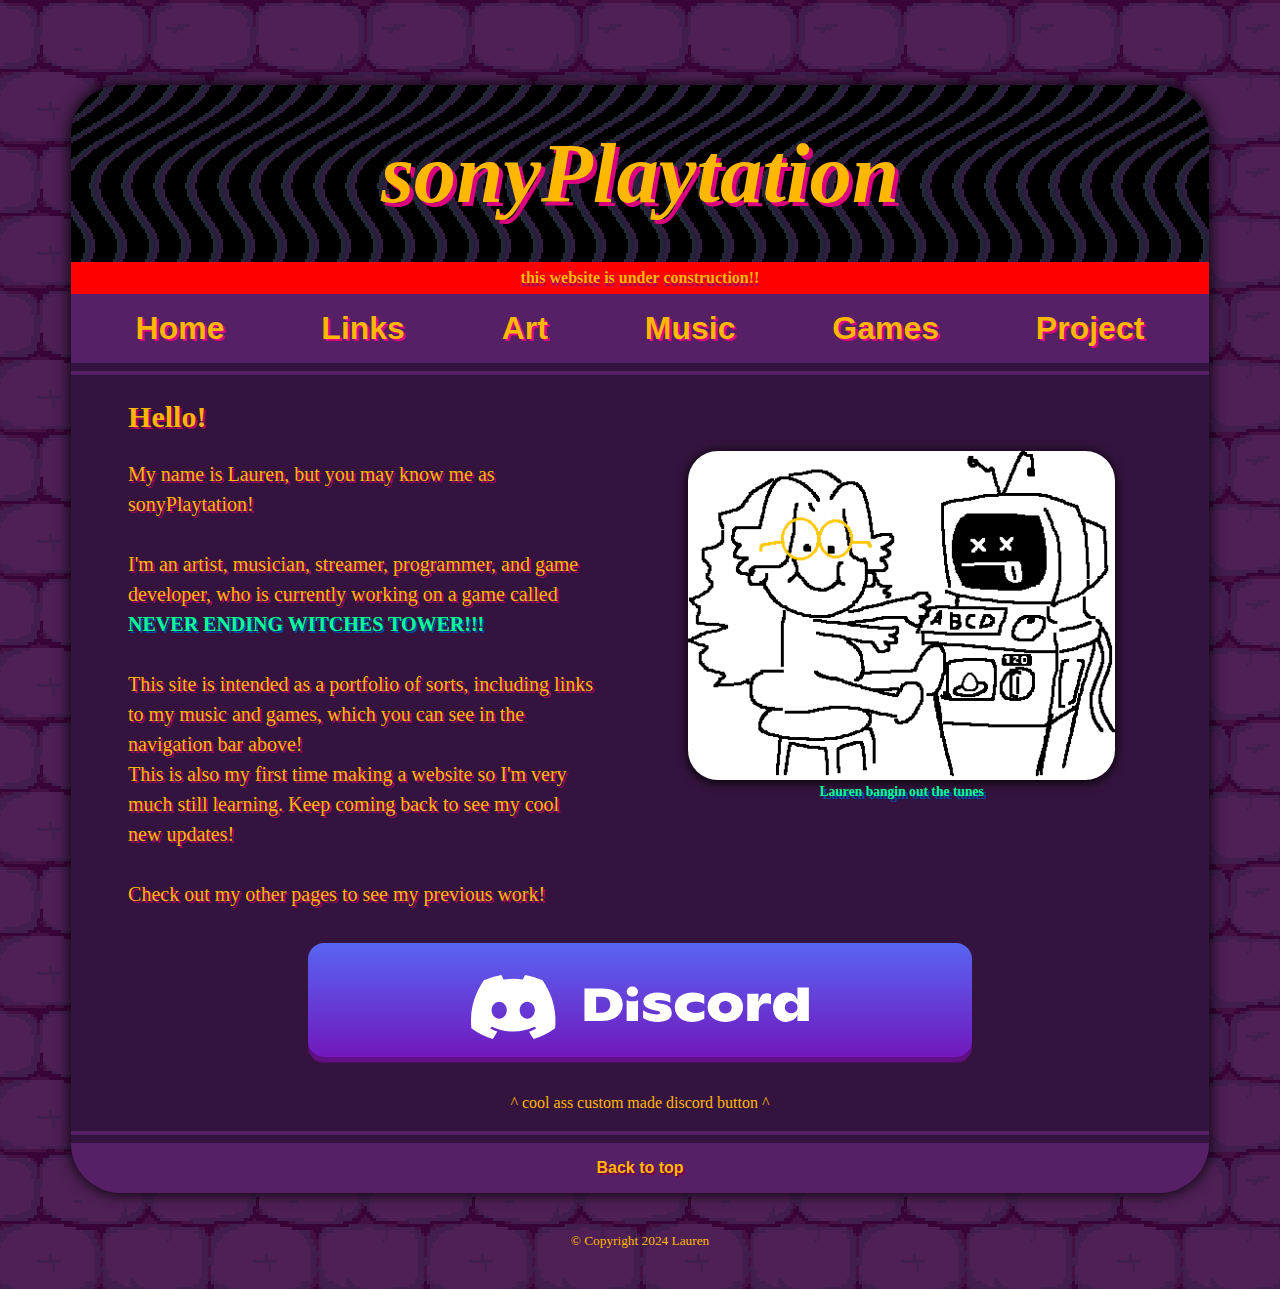
==== index.html @ aa5f5194 "final tweaks for class submission" ====
<!DOCTYPE html>
<html lang="en">
  <head>
    <meta charset="UTF-8">
    <meta name="viewport" content="width=device-width, initial-scale=1.0">
    <title>sonyplaytation OFFICIAL Webzome!</title>
    <link href="style.css" rel="stylesheet" >
  </head>

  <body>
    <main>
        
        <div id="wrapper">
            <div id="herobanner">
                <h1 id="herotext">
                    <em>sonyPlaytation</em>
                </h1>
            </div>

            <h3 class="disclaimer">this website is under construction!!</h3>

            <nav id="headnav">
                <a href="index.html">Home</a>
                <a href="contact.html">Links</a>
                <a href="art.html">Art</a>
                <a href="music.html">Music</a>
                <a href="games.html">Games</a>
                <a href="project.html">Project</a>
            </nav>

            <hr>

            <figure id="img1">
                <img src="images/compy.png" 
                id="compy"
                alt="Newt from Never Ending Witches Tower"
                >
                <figcaption>Lauren bangin out the tunes</figcaption>
            </figure>

            <div id="about">

                <h2>Hello!</h2>
                
                <p>
                    My name is Lauren, but you may know me as sonyPlaytation! <br> <br>
                    I'm an artist, musician, streamer, programmer, and game developer, who is currently 
                    working on a game called <STRONG>NEVER ENDING WITCHES TOWER!!!</STRONG> <br>
                    
                    <br>
                    This site is intended as a portfolio of sorts, including links to my music and games, which you can see in the navigation bar above!<br>
                    This is also my first time making a website so I'm very much still learning. Keep coming back to see my cool new updates!
                    
                     
                    <br> <br>
                    Check out my other pages to see my previous work!
                </p>
             
            </div>

            <a href="https://discord.gg/tBHKdMT7VV">
                <div id="discordBanner"> 
                    
                    <svg xmlns="http://www.w3.org/2000/svg" viewBox="0 0 508.67 96.36"><g fill="#fff"><path d="M170.85,20.2h27.3q9.87,0,16.7,3.08a22.5,22.5,0,0,1,10.21,8.58,23.34,23.34,0,0,1,3.4,12.56A23.24,23.24,0,0,1,224.93,57a23.94,23.94,0,0,1-10.79,8.92q-7.24,3.3-17.95,3.29H170.85Zm25.06,36.54q6.65,0,10.22-3.32a11.8,11.8,0,0,0,3.57-9.07,11.5,11.5,0,0,0-3.18-8.5q-3.2-3.18-9.63-3.19h-8.54V56.74Z"/><path d="M269.34,69.13a37,37,0,0,1-10.22-4.27V53.24a27.77,27.77,0,0,0,9.2,4.38,39.31,39.31,0,0,0,11.17,1.71,8.71,8.71,0,0,0,3.82-.66c.86-.44,1.29-1,1.29-1.58a2.37,2.37,0,0,0-.7-1.75,6.15,6.15,0,0,0-2.73-1.19l-8.4-1.89q-7.22-1.68-10.25-4.65a10.39,10.39,0,0,1-3-7.81,10.37,10.37,0,0,1,2.66-7.07,17.13,17.13,0,0,1,7.56-4.65,36,36,0,0,1,11.48-1.65A43.27,43.27,0,0,1,292,27.69a30.25,30.25,0,0,1,8.12,3.22v11a30,30,0,0,0-7.6-3.11,34,34,0,0,0-8.85-1.16q-6.58,0-6.58,2.24a1.69,1.69,0,0,0,1,1.58,16.14,16.14,0,0,0,3.74,1.08l7,1.26Q295.65,45,299,48t3.36,8.78a11.61,11.61,0,0,1-5.57,10.12Q291.26,70.61,281,70.6A46.41,46.41,0,0,1,269.34,69.13Z"/><path d="M318.9,67.66a21,21,0,0,1-9.07-8,21.59,21.59,0,0,1-3-11.34,20.62,20.62,0,0,1,3.15-11.27,21.16,21.16,0,0,1,9.24-7.8,34.25,34.25,0,0,1,14.56-2.84q10.5,0,17.43,4.41V43.65a21.84,21.84,0,0,0-5.7-2.73,22.65,22.65,0,0,0-7-1.05q-6.51,0-10.19,2.38a7.15,7.15,0,0,0-.1,12.43q3.57,2.41,10.36,2.41a23.91,23.91,0,0,0,6.9-1,25.71,25.71,0,0,0,5.84-2.49V66a34,34,0,0,1-17.85,4.62A32.93,32.93,0,0,1,318.9,67.66Z"/><path d="M368.64,67.66a21.77,21.77,0,0,1-9.25-8,21.14,21.14,0,0,1-3.18-11.41A20.27,20.27,0,0,1,359.39,37a21.42,21.42,0,0,1,9.21-7.74,38.17,38.17,0,0,1,28.7,0,21.25,21.25,0,0,1,9.17,7.7,20.41,20.41,0,0,1,3.15,11.27,21.29,21.29,0,0,1-3.15,11.41,21.51,21.51,0,0,1-9.2,8,36.32,36.32,0,0,1-28.63,0Zm21.27-12.42a9.12,9.12,0,0,0,2.56-6.76,8.87,8.87,0,0,0-2.56-6.68,9.53,9.53,0,0,0-7-2.49,9.67,9.67,0,0,0-7,2.49,8.9,8.9,0,0,0-2.55,6.68,9.15,9.15,0,0,0,2.55,6.76,9.53,9.53,0,0,0,7,2.55A9.4,9.4,0,0,0,389.91,55.24Z"/><path d="M451.69,29V44.14a12.47,12.47,0,0,0-6.93-1.75c-3.73,0-6.61,1.14-8.61,3.4s-3,5.77-3,10.53V69.2H416V28.25h16.8v13q1.4-7.14,4.52-10.53a10.38,10.38,0,0,1,8-3.4A11.71,11.71,0,0,1,451.69,29Z"/><path d="M508.67,18.8V69.2H491.52V60a16.23,16.23,0,0,1-6.62,7.88A20.81,20.81,0,0,1,474,70.6a18.11,18.11,0,0,1-10.15-2.83A18.6,18.6,0,0,1,457.11,60a25.75,25.75,0,0,1-2.34-11.17,24.87,24.87,0,0,1,2.48-11.55,19.43,19.43,0,0,1,7.21-8,19.85,19.85,0,0,1,10.61-2.87q12.24,0,16.45,10.64V18.8ZM489,55a8.83,8.83,0,0,0,2.63-6.62A8.42,8.42,0,0,0,489,42a11,11,0,0,0-13.89,0,8.55,8.55,0,0,0-2.59,6.47A8.67,8.67,0,0,0,475.14,55,9.42,9.42,0,0,0,482,57.51,9.56,9.56,0,0,0,489,55Z"/><path d="M107.7,8.07A105.15,105.15,0,0,0,81.47,0a72.06,72.06,0,0,0-3.36,6.83A97.68,97.68,0,0,0,49,6.83,72.37,72.37,0,0,0,45.64,0,105.89,105.89,0,0,0,19.39,8.09C2.79,32.65-1.71,56.6.54,80.21h0A105.73,105.73,0,0,0,32.71,96.36,77.7,77.7,0,0,0,39.6,85.25a68.42,68.42,0,0,1-10.85-5.18c.91-.66,1.8-1.34,2.66-2a75.57,75.57,0,0,0,64.32,0c.87.71,1.76,1.39,2.66,2a68.68,68.68,0,0,1-10.87,5.19,77,77,0,0,0,6.89,11.1A105.25,105.25,0,0,0,126.6,80.22h0C129.24,52.84,122.09,29.11,107.7,8.07ZM42.45,65.69C36.18,65.69,31,60,31,53s5-12.74,11.43-12.74S54,46,53.89,53,48.84,65.69,42.45,65.69Zm42.24,0C78.41,65.69,73.25,60,73.25,53s5-12.74,11.44-12.74S96.23,46,96.12,53,91.08,65.69,84.69,65.69Z"/><ellipse cx="242.92" cy="24.93" rx="8.55" ry="7.68"/><path d="M234.36,37.9a22.08,22.08,0,0,0,17.11,0V69.42H234.36Z"/></g></svg>
                    
                </div>
               
            </a>
            
            <p>^ cool ass custom made discord button ^</p>

            <hr>
            
            <footer>
                <nav>
                    <a href="#top">Back to top</a>
                </nav>
            </footer>
            
        </div>
    </main>
    <small id="copyright">&copy; Copyright 2024 Lauren</small>
  </body>
</html>
---- style.css ----
:root
{
    /*COLORS*/
    --menu-trim: #562067;
    --text-main: #ffb700;
    --text-shadow: #770045;
    --link-shadow: #da007f;
}

body
{
    background-color: #230f27;
    background-image: url("images/brickBG_big.png");
    background-position-x: center;
}

hr{
    border: 2px solid var(--menu-trim);
}

main{
    border-radius:50px;
    
    color: var(--text-main);
    font-family: Verdana;
    font-size: 1em;
    margin-left: 5%;
    margin-right: 5%;
    
    box-shadow: 0px 0px 1em #000000;
    min-width: 400px;
    padding-bottom: 0px;
  }

.disclaimer{
    margin: 0;
    font-size: 1em;
    background-color: red;
    text-shadow: 0px 3px 0px #a40060;
    line-height: 2em;
}

#herobanner
{
    font-size:2.65em;
    border-top-left-radius:50px;
    border-top-right-radius:50px;
    background-color: #562067;
    background-image: url("images/wavy.gif");
    padding: 0.5em;
    
    font-weight: bold;
    margin-top:2em;
    margin-bottom: 0px;
}

#herotext
{
    color: var(--text-main);
    text-shadow: 4px 4px 0 var(--link-shadow);
    transform: rotate(0deg);
    line-height: 0.25em;

    transition: transform 5s ease-in-out, 
                text-shadow 5s ease-in-out,
                color 5s ease-in-out;
}

#herotext:hover
{
    color: var(--text-main);
    text-shadow: 6px 6px 0 var(--link-shadow);
    transform: rotate(5deg);

    transition: transform 5s ease-in-out, 
                text-shadow 5s ease-in-out,
                color 5s ease-in-out;
    
}

h1 em
{
    width:100%;
    text-align: center;
}

h3
{
    text-align: center;
}

.artDesc
{
    font-size: 1.3em;
    text-align: center;
    margin-bottom: 1em;
}

#wrapper
{
    border-radius:50px;
    background-color:#34143e;
    text-align: center;
    max-width: 100%;
}

#headnav{
    padding: 1em;
    background-color: var(--menu-trim);
}

#headnav a
{
    font-size: 2em;
    font-weight: bold;
    text-decoration: none;
    text-shadow: 2px 2px 0 var(--link-shadow);

    transform: scale(1);   
    transition: transform 0.25s ease-in-out;
}

#headnav a:hover{
    /*rotate: 360deg;
    transition: rotate 0.35s ease-in-out;*/
    
    transform: scale(1.25);
    transition: transform 0.5s ease-in-out;
}

#artnav{
    position: sticky;
    top: 0;
    padding: 1em;
    background-color:#562067;
    z-index: 999;
    box-shadow: 0px 5px 1em black;
}

#artnav a
{
    font-size: 2em;
    font-weight: bold;
    text-decoration: none;
}

#about
{
    font-size: 1.25em;
    padding-left: 5%;
    text-align: left;
    text-shadow: 2px 2px 0 rgb(164, 0, 96);
    width: 50%;
    max-width: 50%;
}

p{  line-height: 1.5em; }

#subheader{
    margin: auto;
    max-width: 95%;
    padding-bottom: 1.5em; 
}

p strong{
    color: #00ff95;
    text-shadow: 2px 2px 0 rgb(0, 74, 164);
}

#img1{
    float:right;    
    width: 50%;
    margin: auto 2%;
    margin-top: 5em;
    font-size: 0.85em;
    font-weight: bold;
    color: #00ff95;
    text-shadow: 3px 3px 0 rgb(0, 74, 164);
}

#compy{
    width: 75%;
    max-width: 700px;
    border-radius: 30px;
    box-shadow: 0px 0.1em 0.75em black
}

footer{
    border-bottom-left-radius:50px;
    border-bottom-right-radius:50px;
    background-color: var(--menu-trim);
    padding: 1em;
}

a{
    color: var(--text-main);
    text-shadow: 2px 2px 0 var(--text-shadow);
    font-family:Verdana, Geneva, Tahoma, sans-serif;
    font-weight: bold;
    text-decoration: none;
}

#copyright{
    margin-top: 3em;
    margin-bottom: 3em;
    display: block;
    width: 100%;
    text-align: center;
    font-family: verdana;
    color: var(--text-main)
}

.links a
{
    font-size: 1.7em;
    text-shadow: 2px 2px 0 rgb(119, 0, 69);
    font-weight: bold;
}

.links svg
{
    width: 1em;
    fill: white;
}

.linkItem
{
    text-align: center;
    transform: scale(1);
    transition: transform 0.25s ease-out;
}

.linkItem:hover
{
    transform: scale(1.15);
    transition: transform 0.25s ease-out;
}

#discordBanner
{
    background-image: linear-gradient(#5865F2, #7118be);
    margin: 3% auto;
    
    text-align: center;
    padding: 2em;
    padding-bottom:1.15em;
    width: 80%;
    max-width: 600px;
    box-shadow:0px 0.35em#610f82;
    border-radius:1em;
    display: flex;

    transform: scale(1);
    transition: transform 0.25s ease-out;
}

#discordBanner:hover
{
    border: 2px solid var(--text-main);

    transform: scale(1.05);
    transition: transform 0.25s ease-out;
}

#discordBanner svg{
    margin: auto;
    height: 4em;
}

#musabout{
    background-color: var(--menu-trim);
    width: 87%;
    padding: 0.15em;
    margin: auto;
    text-shadow: 2px 2px 0 #a40060;
    border-radius: 2em;
    box-shadow:0px 3px 0.5em #000000;
}

#gamesabout{
    text-shadow: 2px 2px 0 #a40060;
}

#newtHEAD{
    text-align: center;

    margin: 0px;
    padding-bottom: 0.25em;
    font-size: 8em;
    color:#00ff95;
    text-shadow: 3px 3px 0 rgb(0, 74, 164);
}

#gamesNewtBanner{
    display: flex;
    width: 85%;
    height: auto;
    max-width: 700px;
    margin-left: auto;
    margin-right: auto;
}

#canonHEAD
{
    font-weight: normal;
    font-family: 'Times New Roman', Times, serif;
    text-align: center;
    margin: 0px;
    padding-bottom: 0%;
    font-size: 8em;
    color:#fff5e5;
    text-shadow: 0px 0px 5px rgb(255, 230, 0);
}

.trailer{
    width: 100%;
    aspect-ratio: 16/9;
    margin-bottom: 1em;
}

.itchio{
    width: 100%;
    max-width: 100%;
}

.gamecase{
    display: flex;
    width: 96%;
    margin: auto;
    justify-content: space-around;
}

.caseleft{
    min-width: 50%;
    margin-right: 2em;
    width: 100%;
    max-width: 50%;
}
.caseright{
    min-width: 48%;
    margin-bottom: auto;
}

#lilNewt{
    display: none;
}

.gamedesc
{
    margin: 0px;
    padding:1em;
    border-radius: 1em;
    background-color: var(--menu-trim);
    font-size: 1.25em;
    font-weight: bold;
    text-align: left;
    
    box-shadow: 0px 0.5em 0.75em black
}

.gamedescMOBILE{
    display: none;
}

iframe
{
    box-shadow: 0px 0px 1em #000000;
    border-radius: 1em;
}

#favGames
{
    margin: auto;
    background-color: #55396b;
    border-radius: 2em;
    width: 90%;
    box-shadow: 0px 0.5em 0.75em black;
    text-shadow: 2px 2px 0 #a40060;
}

#TL{
    border-top-left-radius: 2em;
}

#TR{
    border-top-right-radius: 2em;
}

th
{
    padding-left: 1em;
    padding-right: 1em;
    font-size: 1.2em;
    background-color: #55396b;
}

thead
{
    border-top-left-radius: 2em;
    border-top-right-radius: 2em;
}

#favGames, th, td
{
    border-collapse: collapse;
    font-size: 1.1em;
}

#favGames td
{
    padding: 1em;
}

 tr:nth-child(odd)
{
    background-color: #47315c;
}

form
{
    text-shadow: 2px 2px 0 #a40060;
    margin: auto;
    padding: 1em;
    background-color:#55396b;
    width: 50%;
    max-width: 300px;
    border-radius: 1em;
    box-shadow: 0px 0.5em 0.75em black;
}


#headnav a:visited{color: #ff6478;}
#headnav a:hover{color: #00ff95; text-shadow: 3px 3px 0 rgb(0, 74, 164);}

.links a:visited{color: #ff6478;}
.links a:hover{color: #00ff95; text-shadow: 3px 3px 0 rgb(0, 74, 164);}

figcaption a:visited{color: #ff6478;}
figcaption a:hover{color: #ffffff; text-shadow: 3px 3px 0 rgb(0, 74, 164);}

a:visited{color: #ff6478;}
a:hover{color: #ffffff; text-shadow: 3px 3px 0 rgb(0, 74, 164);}



@supports(display: flex)
{
    #headnav
    {
        display: flex;
        grid-template-rows: 40px;
        flex-direction: row;
        justify-content:space-around;
    }

    #artnav
    {
        display: flex;
        grid-template-rows: 40px;
        flex-direction: row;
        justify-content:space-around;
    }

    .links
    {
        display:flex;
        justify-content:space-around;
    }

    .linkItem
    {
        flex: 1;
    }

    .player
    {
        display:flex;
        flex: 1;
    }

    .artBox
    {
        margin: 2%;
        padding: 1em;
        border-radius: 1em;
        background-color:#562067;
        box-shadow: 0px 10px 40px#000000;
        display: grid;
        align-content: space-between;
    }

    .artrow
    {
        display: flex;
        
    }

    .artcol
    {
        margin-left: auto;
        margin-right: auto;
        align-content: space-around;
    }

    .artcol img 
    {
        max-height: 500px;
        display: block;
        max-width: 100%;
        border-radius: 1em;
        box-shadow: 0px 0px 10px#000000;
    }
    .artcol figcaption
    {
        text-align: center;
        margin: 0.5em;
    }

    .art
    {
        margin-right: 15px;
        margin-left: 15px;
        margin-bottom: 1em;
        margin-top: 1em;
        display: inline-block;
        text-decoration: none;

        transform: scale(1);
        transition: transform 0.15s ease-in-out ;
    }

    .art:hover
    {
        transform: scale(1.1);
        transition: transform 0.25s ease-in-out ;
    }

    #mus
    {
        display: flex;
    }

    .music
    {
        width: 500px;
        height: auto;
        margin: auto;
        align-content: space-between;
        max-width: 45%;
        aspect-ratio: 8/10;
    }
}


@media(max-width: 850px)
{
    #herotext
    {
        font-size: 1.15em;
    }

    #headnav
    {
        font-size: 0.7em;
    }

    #newtHEAD
    {
        font-size: 6em;
    }

    #canonHEAD
    {
        font-size: 6em;
    }

    body
    {
        font-size: 0.75em;
        
    }

    main
    {
        width: 96%;
        margin-left: auto;
        margin-right: auto;
        
    }

    #herobanner
    {
        font-size:3em;      
        padding: 0.3em;
    }

    nav
    {
        font-size: 0.75em;
    }

    #img1
    {
        float: none;
        width:auto;
    }

    #compy
    {
       
        max-width:100%;

       height: auto;
    }

    #musabout
    {
        padding: 1%;
        text-align: center;
    }

    #about
    {   
        padding-left: 2%;
        padding-right: 2%;
        width: 98%;
        max-width: 98%;
        font-weight: bold;
    }

    .trailer
    {
        width: 100%;
        border-bottom: 50px;
    }

    .caseleft
    {
        margin:2%;
        margin-top: 0%;
        align-content: center;
        max-width: 100%;
    }

    .gamedesc
    {
        display:none;
    }

    .gamedescMOBILE
    {
        display: inline-block;
        padding:1em;
        border-radius: 1em;
        background-color:#562067;

        font-size: 1.5em;
        font-weight: bold;
        text-align: left;
        float:none;
        max-width: 100%;
    }

    .itchio
    {
        width: 100%;
    }   

    #artcol figcaption
    {
        display: none;
    }

    #art
    {
        margin: 0px;
        padding: 0px;
        display: inline-block;
        text-decoration: none;

        transform: scale(0.9);
        transition: transform 0.15s ease-in-out ;
    }

    #art:hover
    {
        transform: scale(1);
        transition: transform 0.15s ease-in-out ;
    }

    .links
    {
        font-size: 0.8em;
    }

    #subheader
    {
        text-align: center;
        max-width: 100%
    }

    form
    {
        width: 100%;
    }

    #lilNewt
    {
        display: block;
        margin: auto;
    }

}

@media(min-width: 1921px)
{
    #herobanner
    {
        font-size: 8em;
    }

    #about
    {
        font-size: 1.55em;
    }

    #musabout
    {
        font-size: 1.5em;
    }

    #artDesc
    {
        font-size: 2em;
        text-align: center;
        margin-bottom: 1em;
    }

    /* HAVENT TESTED YET

    #gamesNewtBanner
    {
        max-width: 900px;
    }
    */
}
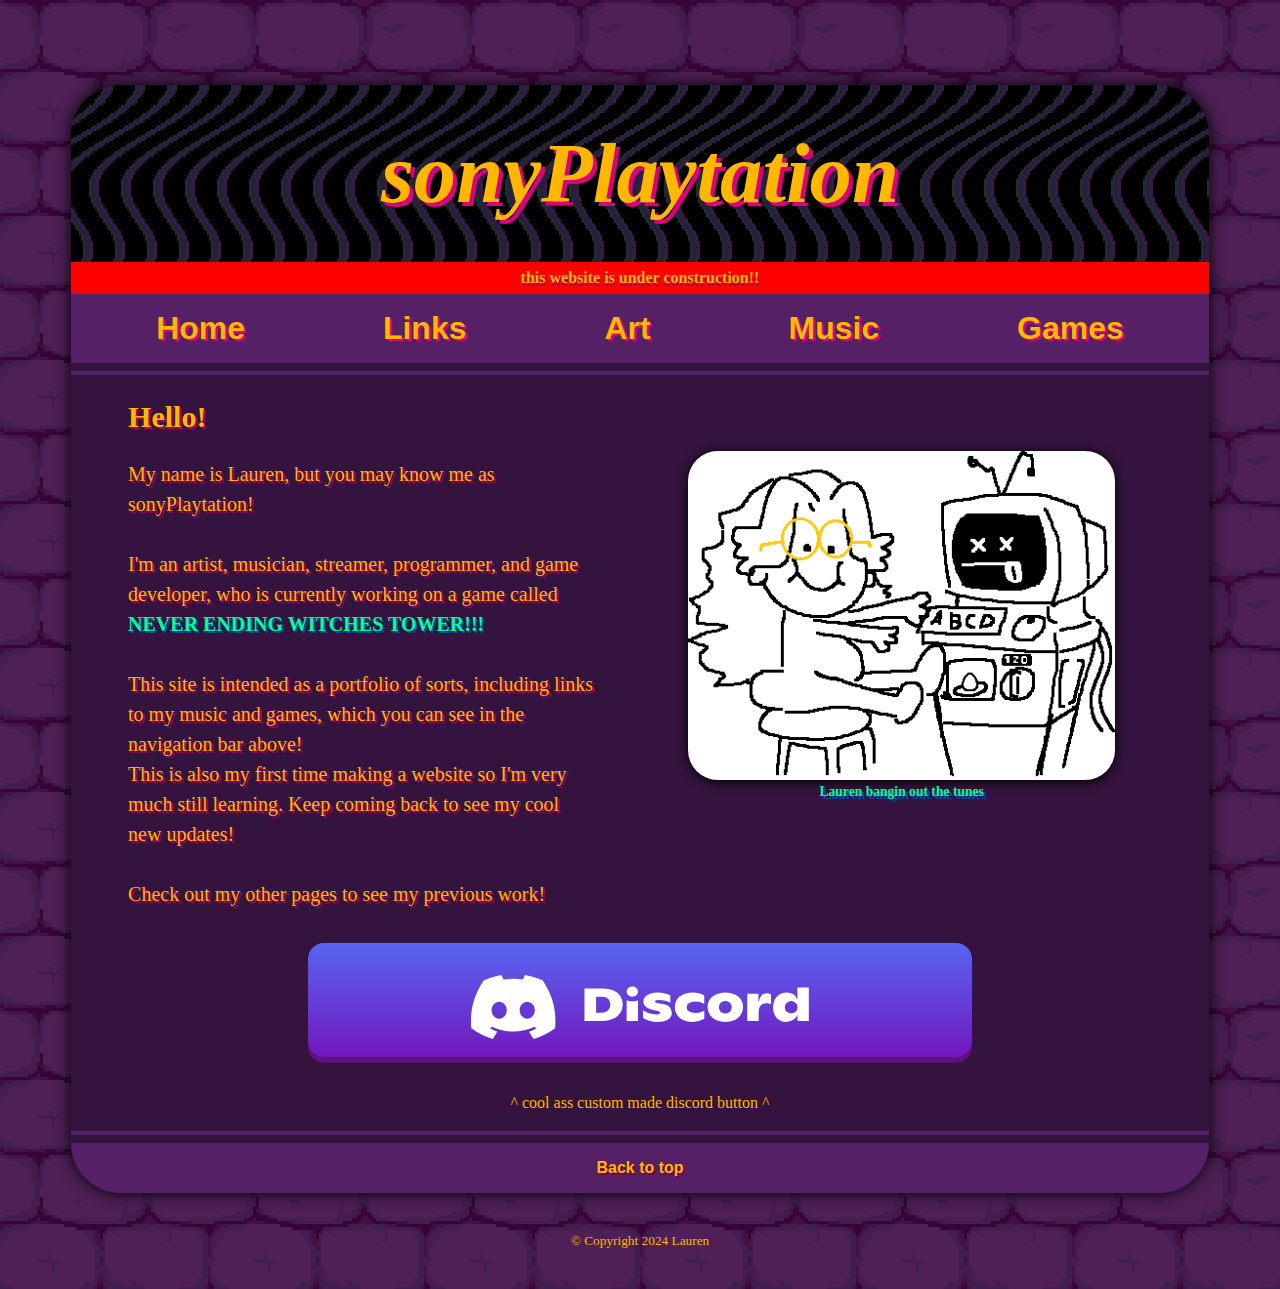
==== commit d1ecf78d: "Merge branch 'project'" ====
--- a/index.html
+++ b/index.html
@@ -25,7 +25,6 @@
                 <a href="art.html">Art</a>
                 <a href="music.html">Music</a>
                 <a href="games.html">Games</a>
-                <a href="project.html">Project</a>
             </nav>
 
             <hr>
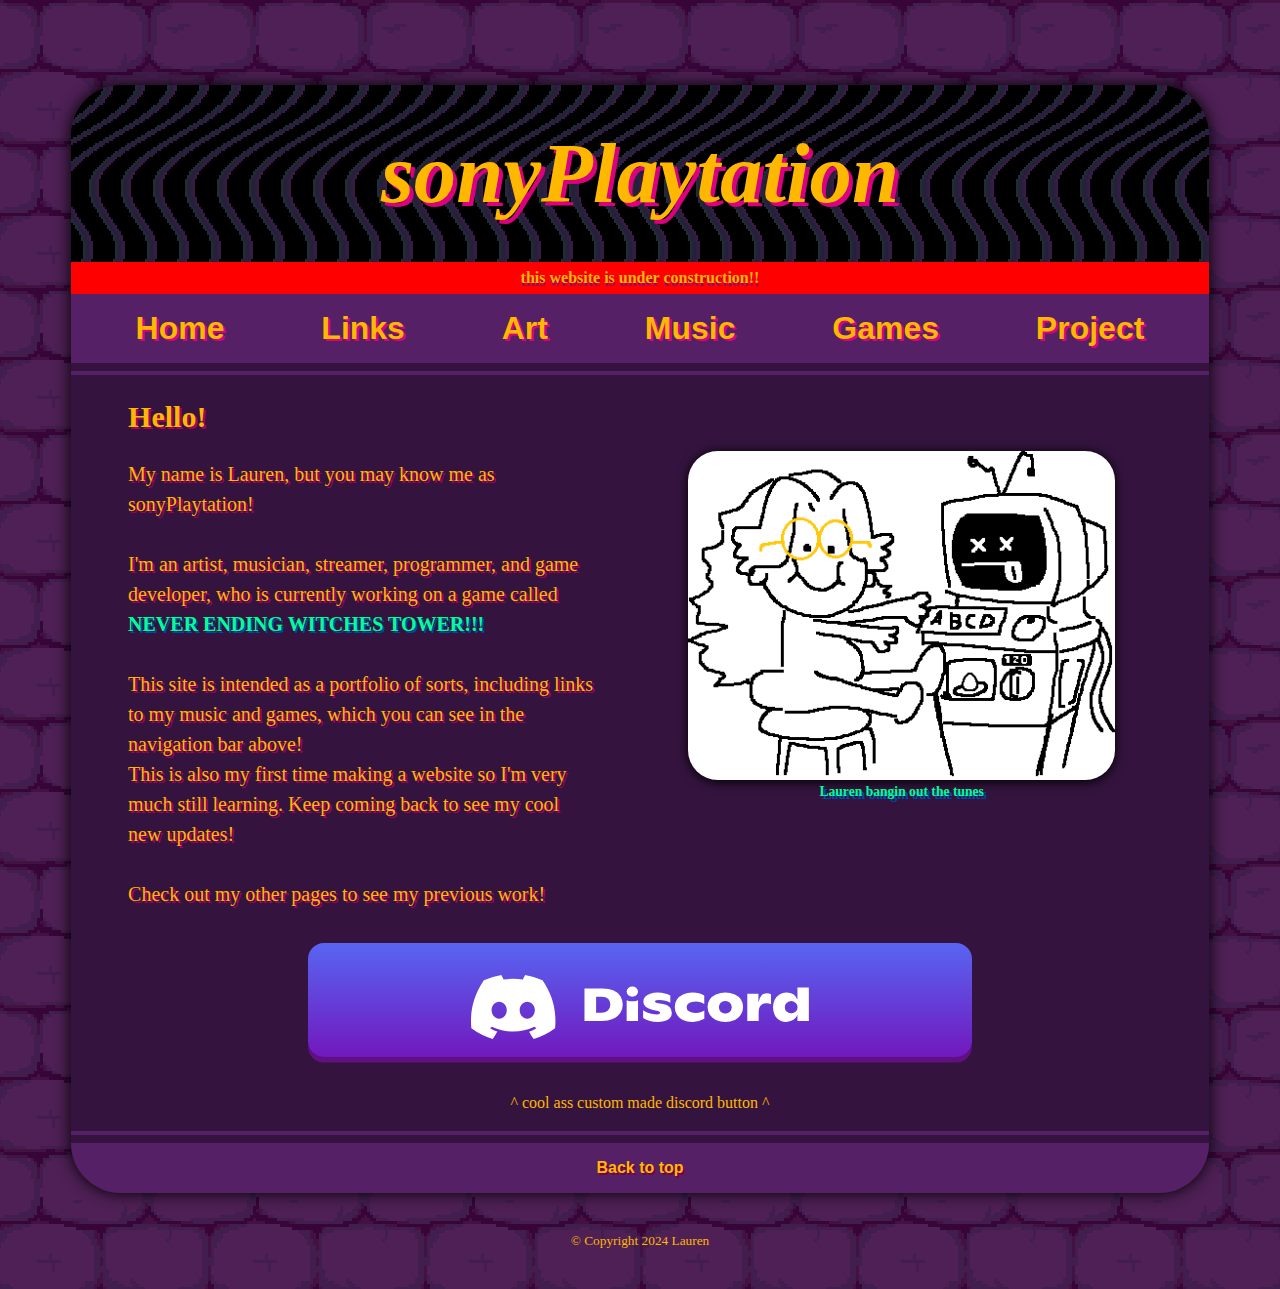
==== commit 791e66ec: "made a few tweaks" ====
--- a/index.html
+++ b/index.html
@@ -25,6 +25,7 @@
                 <a href="art.html">Art</a>
                 <a href="music.html">Music</a>
                 <a href="games.html">Games</a>
+                <a href="project.html">Project</a>
             </nav>
 
             <hr>
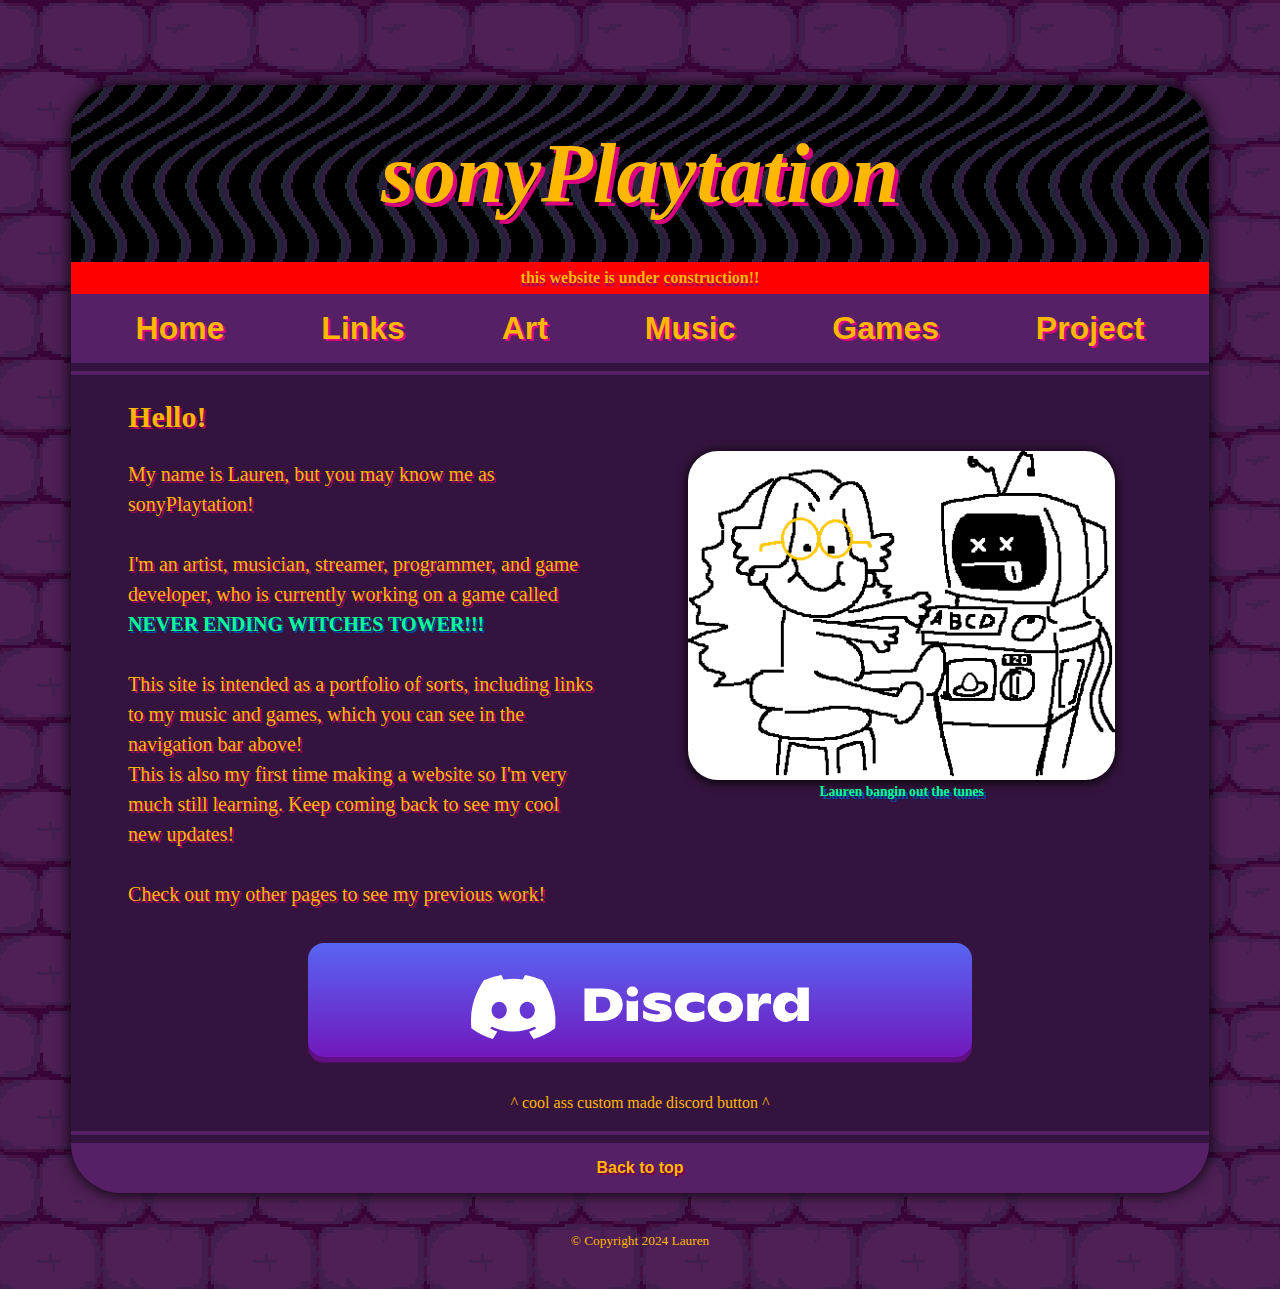
==== commit 738caa43: "changed the title of each page" ====
--- a/index.html
+++ b/index.html
@@ -3,7 +3,7 @@
   <head>
     <meta charset="UTF-8">
     <meta name="viewport" content="width=device-width, initial-scale=1.0">
-    <title>sonyplaytation OFFICIAL Webzome!</title>
+    <title>sonyplaytation OFFICIAL Webzone!</title>
     <link href="style.css" rel="stylesheet" >
   </head>
 
--- a/style.css
+++ b/style.css
@@ -269,13 +269,13 @@
 }
 
 #musabout{
-    background-color: var(--menu-trim);
+   
     width: 87%;
     padding: 0.15em;
     margin: auto;
     text-shadow: 2px 2px 0 #a40060;
-    border-radius: 2em;
-    box-shadow:0px 3px 0.5em #000000;
+    
+    
 }
 
 #gamesabout{
@@ -328,6 +328,7 @@
     display: flex;
     width: 96%;
     margin: auto;
+    margin-top: 1em;
     justify-content: space-around;
 }
 
@@ -342,6 +343,17 @@
     margin-bottom: auto;
 }
 
+.musShill{
+    margin: auto;
+    margin-top: 1.25em;
+    margin-bottom: 1.25em;
+    width: 30%;
+    padding: 0.25em;
+    background-color: #47315c;
+    line-height: 2em;
+    border-radius: 1em;;
+}
+
 #lilNewt{
     display: none;
 }
@@ -349,6 +361,7 @@
 .gamedesc
 {
     margin: 0px;
+    margin-bottom: 1em;
     padding:1em;
     border-radius: 1em;
     background-color: var(--menu-trim);
@@ -356,7 +369,7 @@
     font-weight: bold;
     text-align: left;
     
-    box-shadow: 0px 0.5em 0.75em black
+    box-shadow: 0px 0px 1em black
 }
 
 .gamedescMOBILE{
@@ -389,6 +402,7 @@
 
 th
 {
+    line-height:2.5em;
     padding-left: 1em;
     padding-right: 1em;
     font-size: 1.2em;
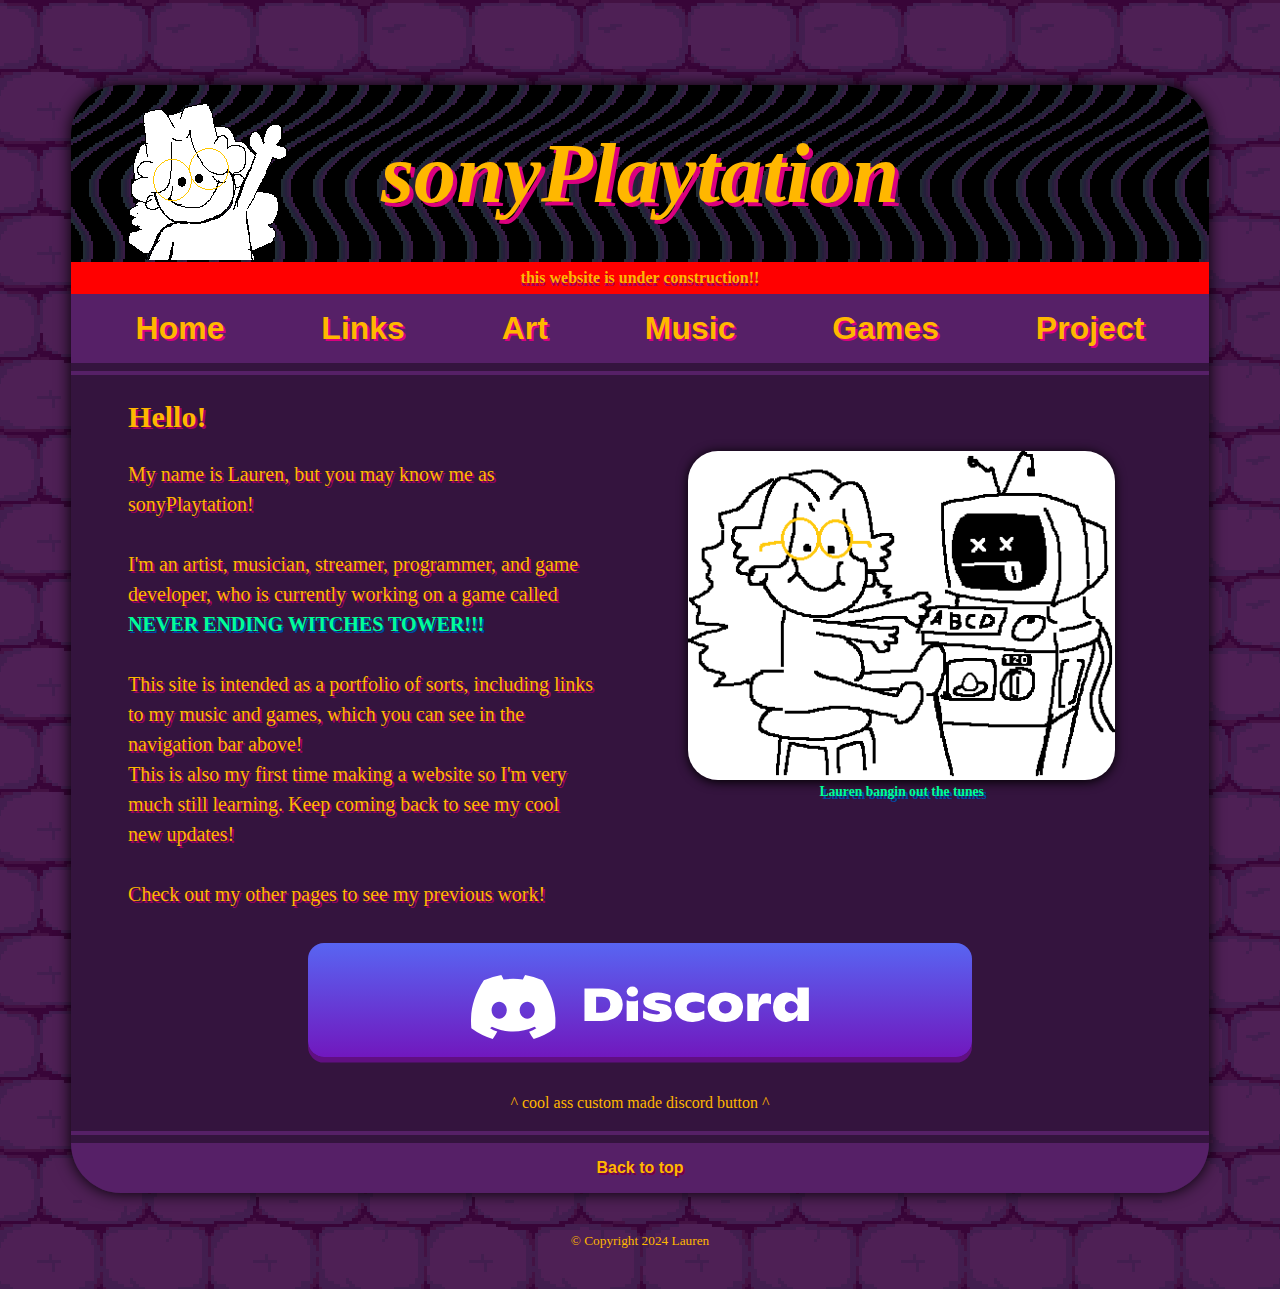
==== commit 22b8a6b3: "addign a lauren to every page" ====
--- a/index.html
+++ b/index.html
@@ -12,9 +12,11 @@
         
         <div id="wrapper">
             <div id="herobanner">
+                
                 <h1 id="herotext">
                     <em>sonyPlaytation</em>
                 </h1>
+                <img src="images/lauren silly.png" class="lauren">
             </div>
 
             <h3 class="disclaimer">this website is under construction!!</h3>
--- a/style.css
+++ b/style.css
@@ -53,6 +53,12 @@
     font-weight: bold;
     margin-top:2em;
     margin-bottom: 0px;
+}
+
+.lauren{
+    left: 10%;
+    position:absolute;
+    top: 103px;
 }
 
 #herotext
@@ -657,6 +663,10 @@
         max-width: 100%;
     }
 
+    .lauren{
+        display: none;
+    }
+
     .gamedesc
     {
         display:none;
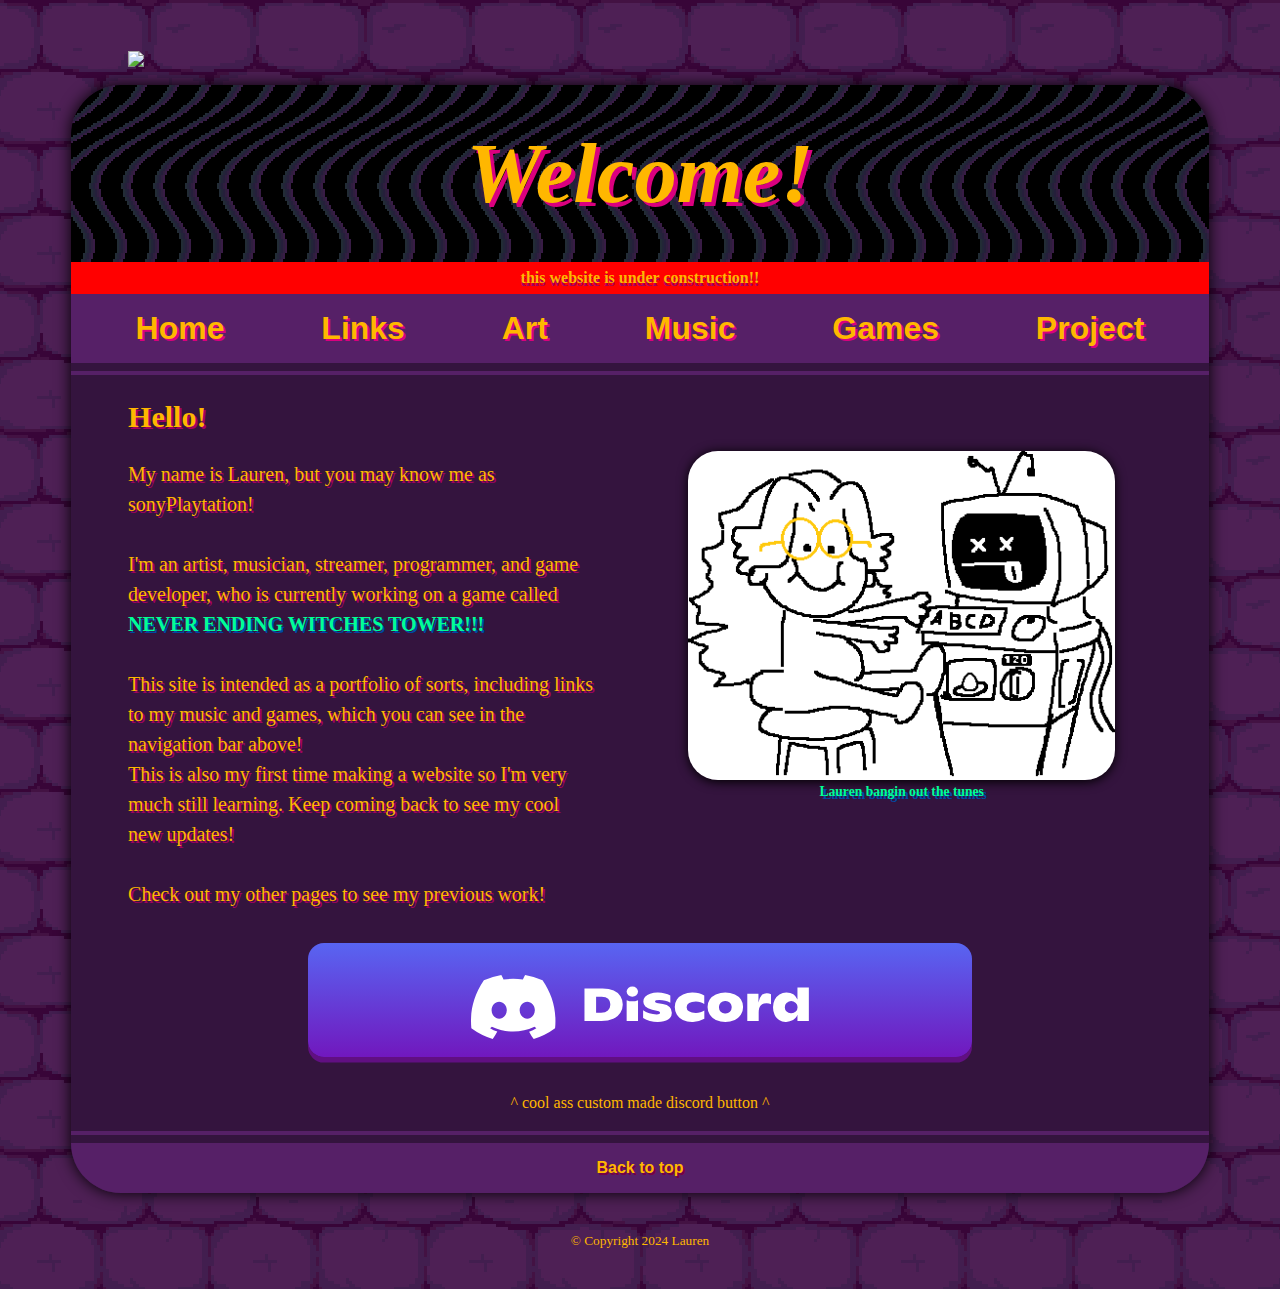
==== commit 3e05f583: "Made many cute images. Time for lunch" ====
--- a/index.html
+++ b/index.html
@@ -14,9 +14,9 @@
             <div id="herobanner">
                 
                 <h1 id="herotext">
-                    <em>sonyPlaytation</em>
+                    <em>Welcome!</em>
                 </h1>
-                <img src="images/lauren silly.png" class="lauren">
+                <img src="images/laurensilly.png" class="lauren">
             </div>
 
             <h3 class="disclaimer">this website is under construction!!</h3>
--- a/style.css
+++ b/style.css
@@ -58,7 +58,7 @@
 .lauren{
     left: 10%;
     position:absolute;
-    top: 103px;
+    top: 1.2em;
 }
 
 #herotext
@@ -737,11 +737,19 @@
 
 }
 
-@media(min-width: 1921px)
-{
-    #herobanner
-    {
-        font-size: 8em;
+/* I have a 2K monitor, so I made a media query for 2K specifically */
+/* No idea what it looks like at 4K*/
+@media(min-width: 2560px)
+{
+    
+    .lauren{
+        left: 11em;
+        top:64px;
+        scale: 1.5
+    }
+
+    #herotext{
+        font-size: 3em;
     }
 
     #about
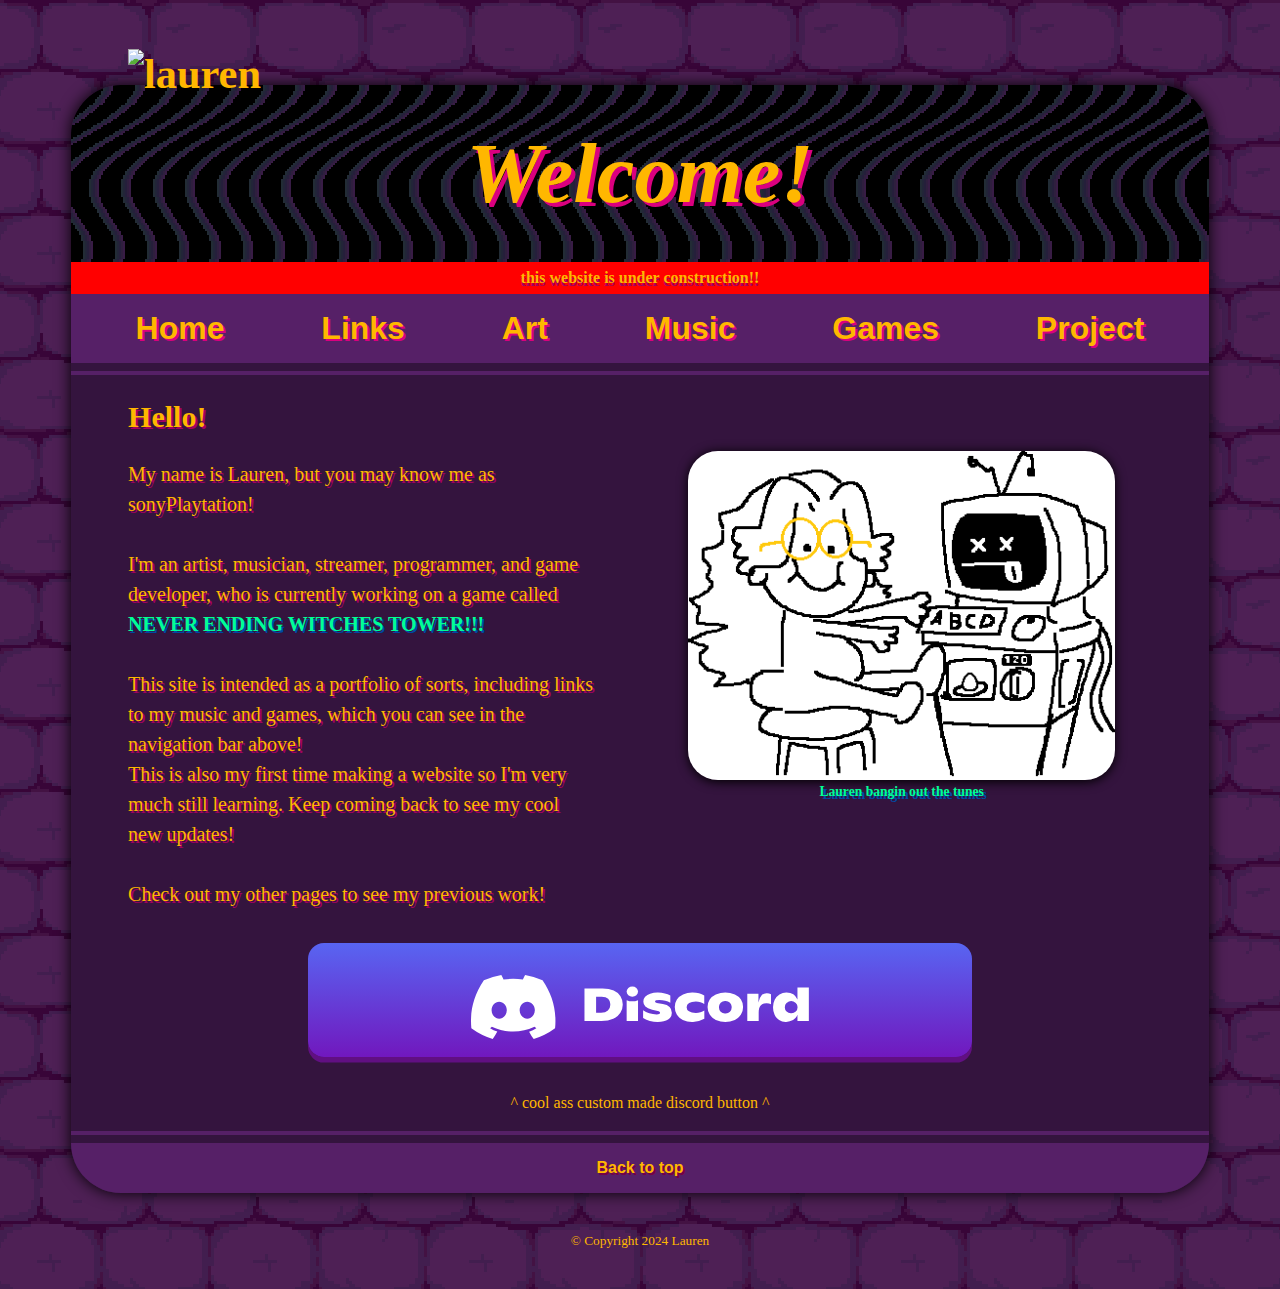
==== commit 84f9ceb6: "final update (for now)" ====
--- a/index.html
+++ b/index.html
@@ -5,6 +5,7 @@
     <meta name="viewport" content="width=device-width, initial-scale=1.0">
     <title>sonyplaytation OFFICIAL Webzone!</title>
     <link href="style.css" rel="stylesheet" >
+    <link href="images/favicon.png" type="image/x-icon" rel="favicon">
   </head>
 
   <body>
@@ -16,7 +17,7 @@
                 <h1 id="herotext">
                     <em>Welcome!</em>
                 </h1>
-                <img src="images/laurensilly.png" class="lauren">
+                <img src="images/laurensilly.png" class="lauren" alt="lauren">
             </div>
 
             <h3 class="disclaimer">this website is under construction!!</h3>
--- a/style.css
+++ b/style.css
@@ -56,9 +56,15 @@
 }
 
 .lauren{
+    image-rendering: pixelated;
     left: 10%;
     position:absolute;
-    top: 1.2em;
+    top: 1.15em;
+}
+
+.lauren:active{
+    transform:scaleY(0.95) scaleX(1.05) ;
+    top: 1.3em;
 }
 
 #herotext
@@ -386,6 +392,7 @@
 {
     box-shadow: 0px 0px 1em #000000;
     border-radius: 1em;
+    border: 0;
 }
 
 #favGames
@@ -691,12 +698,12 @@
         width: 100%;
     }   
 
-    #artcol figcaption
+    .artcol figcaption
     {
         display: none;
     }
 
-    #art
+    .art
     {
         margin: 0px;
         padding: 0px;
@@ -707,7 +714,7 @@
         transition: transform 0.15s ease-in-out ;
     }
 
-    #art:hover
+    .art:hover
     {
         transform: scale(1);
         transition: transform 0.15s ease-in-out ;
@@ -744,8 +751,13 @@
     
     .lauren{
         left: 11em;
-        top:64px;
-        scale: 1.5
+        top:1.5em;
+        transform: scale(1.5);
+    }
+
+    .lauren:active{
+        transform:scaleY(1.35) scaleX(1.55);
+        top: 1.88em;
     }
 
     #herotext{
@@ -762,7 +774,7 @@
         font-size: 1.5em;
     }
 
-    #artDesc
+    .artDesc
     {
         font-size: 2em;
         text-align: center;
